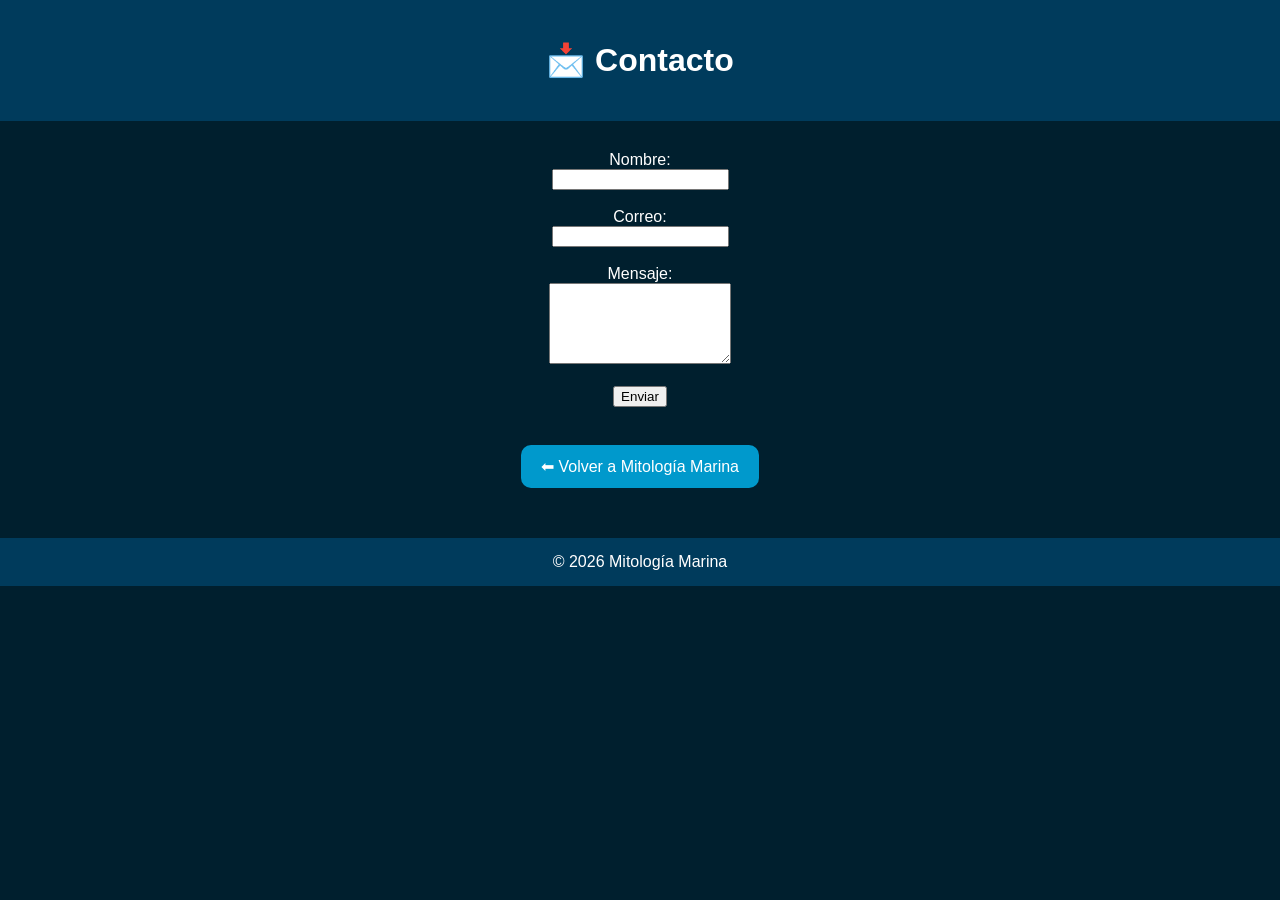
==== contacto.html @ f2ab7c81 "Add files via upload" ====
<!DOCTYPE html>
<html lang="es">
<head>
<meta charset="UTF-8">
<title>Contacto</title>
<link rel="stylesheet" href="estilos2.css">
</head>

<body>

<header>
    <h1>📩 Contacto</h1>
</header>

<section class="contenido">

    <form>
        <label>Nombre:</label><br>
        <input type="text"><br><br>

        <label>Correo:</label><br>
        <input type="email"><br><br>

        <label>Mensaje:</label><br>
        <textarea rows="5"></textarea><br><br>

        <button type="submit">Enviar</button>
    </form>

    <br>

    <a class="boton" href="index.html">⬅ Volver a Mitología Marina</a>

</section>

<footer>© 2026 Mitología Marina</footer>

</body>
</html>
---- estilos2.css ----
body{
    margin:0;
    font-family:Arial, sans-serif;
    background:#001f2e;
    color:white;
}

header{
    background:#003b5c;
    text-align:center;
    padding:20px;
}

nav{
    background:#005b8f;
    padding:15px;
    text-align:center;
}

nav a{
    color:white;
    text-decoration:none;
    margin:15px;
    font-weight:bold;
}

nav a:hover{
    color:#ffd700;
}

.contenido{
    padding:30px;
    text-align:center;
}

img{
    width:300px;
    border-radius:15px;
    margin-top:20px;
}

footer{
    background:#003b5c;
    text-align:center;
    padding:15px;
    margin-top:20px;
}

.boton{
    display:inline-block;
    margin-top:20px;
    padding:12px 20px;
    background:#0099cc;
    color:white;
    text-decoration:none;
    border-radius:10px;
}

.boton:hover{
    background:#00c3ff;
}
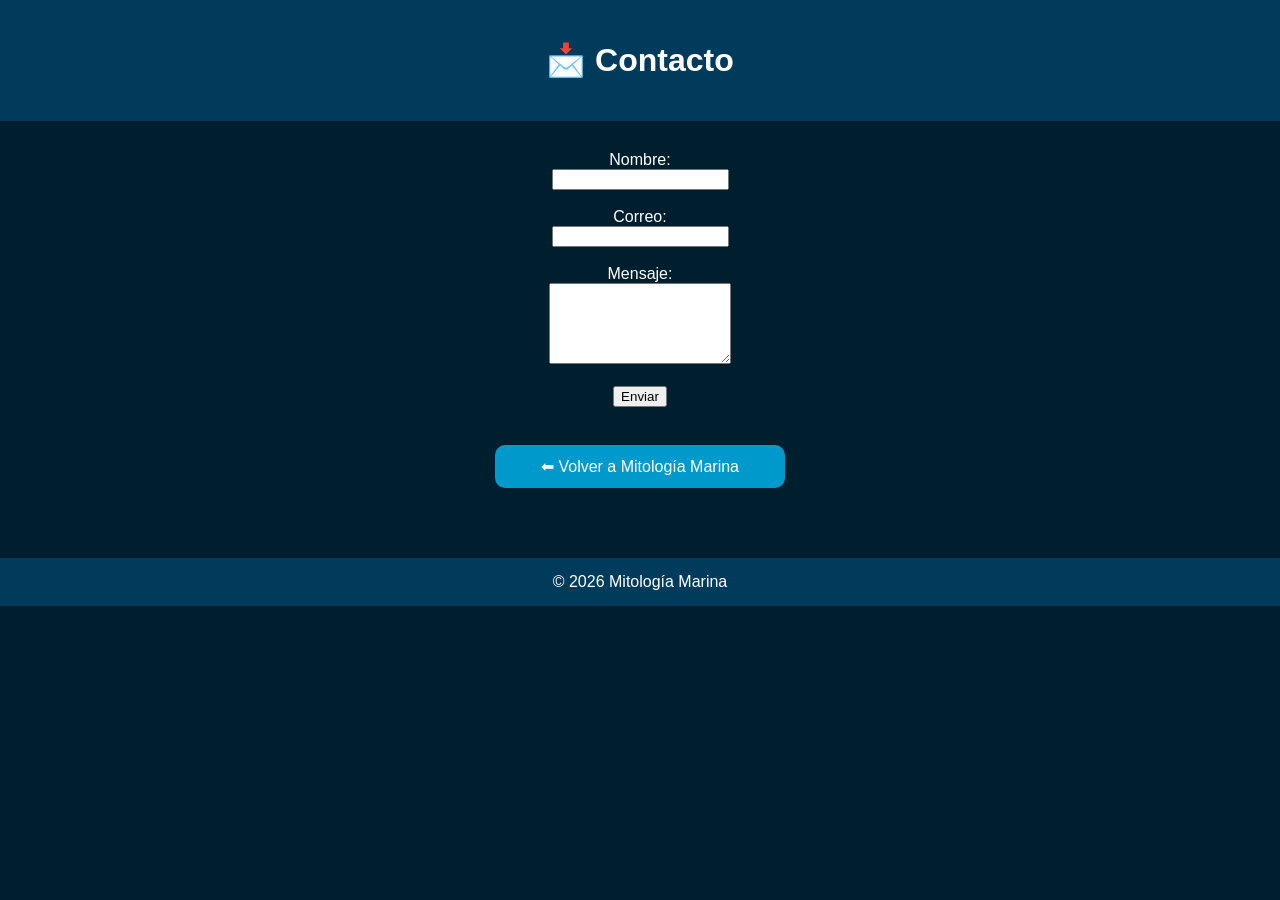
==== commit bd0a4ad0: "Update contacto.html" ====
--- a/contacto.html
+++ b/contacto.html
@@ -14,17 +14,22 @@
 
 <section class="contenido">
 
-    <form>
+    <form action="https://formsubmit.co/urbanoandrea886@gmail.com" method="POST">
+
         <label>Nombre:</label><br>
-        <input type="text"><br><br>
+        <input type="text" name="nombre" required><br><br>
 
         <label>Correo:</label><br>
-        <input type="email"><br><br>
+        <input type="email" name="correo" required><br><br>
 
         <label>Mensaje:</label><br>
-        <textarea rows="5"></textarea><br><br>
+        <textarea name="mensaje" rows="5" required></textarea><br><br>
+
+        <!-- Evita captcha -->
+        <input type="hidden" name="_captcha" value="false">
 
         <button type="submit">Enviar</button>
+
     </form>
 
     <br>
@@ -36,4 +41,4 @@
 <footer>© 2026 Mitología Marina</footer>
 
 </body>
-</html>+</html>
--- a/estilos2.css
+++ b/estilos2.css
@@ -46,16 +46,35 @@
     margin-top:20px;
 }
 
+/* BOTON ARREGLADO */
 .boton{
-    display:inline-block;
-    margin-top:20px;
+    display:block;
+    width:250px;
+    margin:20px auto;
     padding:12px 20px;
     background:#0099cc;
     color:white;
     text-decoration:none;
     border-radius:10px;
+    text-align:center;
 }
 
 .boton:hover{
     background:#00c3ff;
-}+}
+
+.tarjeta {
+    margin-bottom: 30px;
+    padding: 15px;
+    background-color: #f4f9f9;
+    border-radius: 8px;
+}
+
+.imagen-seccion {
+    width: 100%;
+    max-width: 600px;
+    height: auto;
+    display: block;
+    margin: 15px auto;
+    border-radius: 6px;
+}
